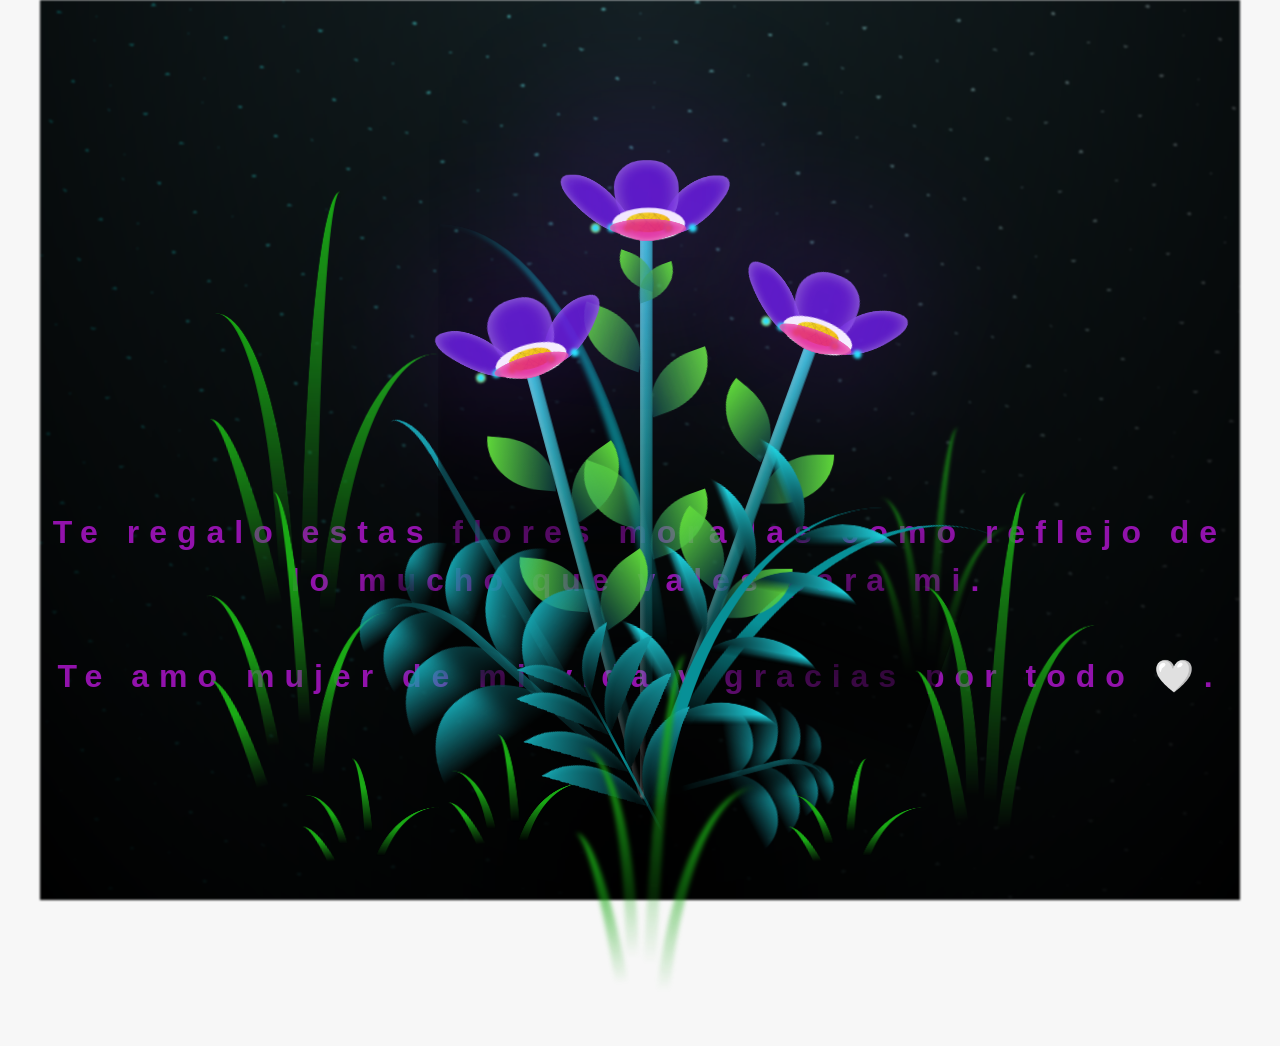
==== flower.html @ 31039bfc "Add files via upload" ====
<!DOCTYPE html>
<html lang="es">
  <head>
    <meta charset="UTF-8" />
    <meta http-equiv="X-UA-Compatible" content="IE=edge" />
    <meta name="viewport" content="width=device-width, initial-scale=1.0" />
    <link rel="stylesheet" href="css/main.css" />
    <link rel="icon" href="img/flowers.png" type="image/x-icon" />
    <title>Flower</title>
  </head>
  <body class="container">
    <audio src="sound/Coldplay_-_Sparks_(mp3.mp3" autoplay></audio>
    <div id="lyrics">
     
    </div>
    <h1 class="titulo">Te regalo estas flores moradas como reflejo de lo mucho que vales para mi. <br> <br>
      Te amo mujer de mi vida y gracias por todo 🤍.</h1>
  
    <div class="night"></div>
    <div class="flowers">
      <div class="flower flower--1">
        <div class="flower__leafs flower__leafs--1">
          <div class="flower__leaf flower__leaf--1"></div>
          <div class="flower__leaf flower__leaf--2"></div>
          <div class="flower__leaf flower__leaf--3"></div>
          <div class="flower__leaf flower__leaf--4"></div>
          <div class="flower__white-circle"></div>

          <div class="flower__light flower__light--1"></div>
          <div class="flower__light flower__light--2"></div>
          <div class="flower__light flower__light--3"></div>
          <div class="flower__light flower__light--4"></div>
          <div class="flower__light flower__light--5"></div>
          <div class="flower__light flower__light--6"></div>
          <div class="flower__light flower__light--7"></div>
          <div class="flower__light flower__light--8"></div>
        </div>
        <div class="flower__line">
          <div class="flower__line__leaf flower__line__leaf--1"></div>
          <div class="flower__line__leaf flower__line__leaf--2"></div>
          <div class="flower__line__leaf flower__line__leaf--3"></div>
          <div class="flower__line__leaf flower__line__leaf--4"></div>
          <div class="flower__line__leaf flower__line__leaf--5"></div>
          <div class="flower__line__leaf flower__line__leaf--6"></div>
        </div>
      </div>

      <div class="flower flower--2">
        <div class="flower__leafs flower__leafs--2">
          <div class="flower__leaf flower__leaf--1"></div>
          <div class="flower__leaf flower__leaf--2"></div>
          <div class="flower__leaf flower__leaf--3"></div>
          <div class="flower__leaf flower__leaf--4"></div>
          <div class="flower__white-circle"></div>

          <div class="flower__light flower__light--1"></div>
          <div class="flower__light flower__light--2"></div>
          <div class="flower__light flower__light--3"></div>
          <div class="flower__light flower__light--4"></div>
          <div class="flower__light flower__light--5"></div>
          <div class="flower__light flower__light--6"></div>
          <div class="flower__light flower__light--7"></div>
          <div class="flower__light flower__light--8"></div>
        </div>
        <div class="flower__line">
          <div class="flower__line__leaf flower__line__leaf--1"></div>
          <div class="flower__line__leaf flower__line__leaf--2"></div>
          <div class="flower__line__leaf flower__line__leaf--3"></div>
          <div class="flower__line__leaf flower__line__leaf--4"></div>
        </div>
      </div>

      <div class="flower flower--3">
        <div class="flower__leafs flower__leafs--3">
          <div class="flower__leaf flower__leaf--1"></div>
          <div class="flower__leaf flower__leaf--2"></div>
          <div class="flower__leaf flower__leaf--3"></div>
          <div class="flower__leaf flower__leaf--4"></div>
          <div class="flower__white-circle"></div>

          <div class="flower__light flower__light--1"></div>
          <div class="flower__light flower__light--2"></div>
          <div class="flower__light flower__light--3"></div>
          <div class="flower__light flower__light--4"></div>
          <div class="flower__light flower__light--5"></div>
          <div class="flower__light flower__light--6"></div>
          <div class="flower__light flower__light--7"></div>
          <div class="flower__light flower__light--8"></div>
        </div>
        <div class="flower__line">
          <div class="flower__line__leaf flower__line__leaf--1"></div>
          <div class="flower__line__leaf flower__line__leaf--2"></div>
          <div class="flower__line__leaf flower__line__leaf--3"></div>
          <div class="flower__line__leaf flower__line__leaf--4"></div>
        </div>
      </div>

      <div class="grow-ans" style="--d: 1.2s">
        <div class="flower__g-long">
          <div class="flower__g-long__top"></div>
          <div class="flower__g-long__bottom"></div>
        </div>
      </div>

      <div class="growing-grass">
        <div class="flower__grass flower__grass--1">
          <div class="flower__grass--top"></div>
          <div class="flower__grass--bottom"></div>
          <div class="flower__grass__leaf flower__grass__leaf--1"></div>
          <div class="flower__grass__leaf flower__grass__leaf--2"></div>
          <div class="flower__grass__leaf flower__grass__leaf--3"></div>
          <div class="flower__grass__leaf flower__grass__leaf--4"></div>
          <div class="flower__grass__leaf flower__grass__leaf--5"></div>
          <div class="flower__grass__leaf flower__grass__leaf--6"></div>
          <div class="flower__grass__leaf flower__grass__leaf--7"></div>
          <div class="flower__grass__leaf flower__grass__leaf--8"></div>
          <div class="flower__grass__overlay"></div>
        </div>
      </div>

      <div class="growing-grass">
        <div class="flower__grass flower__grass--2">
          <div class="flower__grass--top"></div>
          <div class="flower__grass--bottom"></div>
          <div class="flower__grass__leaf flower__grass__leaf--1"></div>
          <div class="flower__grass__leaf flower__grass__leaf--2"></div>
          <div class="flower__grass__leaf flower__grass__leaf--3"></div>
          <div class="flower__grass__leaf flower__grass__leaf--4"></div>
          <div class="flower__grass__leaf flower__grass__leaf--5"></div>
          <div class="flower__grass__leaf flower__grass__leaf--6"></div>
          <div class="flower__grass__leaf flower__grass__leaf--7"></div>
          <div class="flower__grass__leaf flower__grass__leaf--8"></div>
          <div class="flower__grass__overlay"></div>
        </div>
      </div>

      <div class="grow-ans" style="--d: 2.4s">
        <div class="flower__g-right flower__g-right--1">
          <div class="leaf"></div>
        </div>
      </div>

      <div class="grow-ans" style="--d: 2.8s">
        <div class="flower__g-right flower__g-right--2">
          <div class="leaf"></div>
        </div>
      </div>

      <div class="grow-ans" style="--d: 2.8s">
        <div class="flower__g-front">
          <div
            class="flower__g-front__leaf-wrapper flower__g-front__leaf-wrapper--1"
          >
            <div class="flower__g-front__leaf"></div>
          </div>
          <div
            class="flower__g-front__leaf-wrapper flower__g-front__leaf-wrapper--2"
          >
            <div class="flower__g-front__leaf"></div>
          </div>
          <div
            class="flower__g-front__leaf-wrapper flower__g-front__leaf-wrapper--3"
          >
            <div class="flower__g-front__leaf"></div>
          </div>
          <div
            class="flower__g-front__leaf-wrapper flower__g-front__leaf-wrapper--4"
          >
            <div class="flower__g-front__leaf"></div>
          </div>
          <div
            class="flower__g-front__leaf-wrapper flower__g-front__leaf-wrapper--5"
          >
            <div class="flower__g-front__leaf"></div>
          </div>
          <div
            class="flower__g-front__leaf-wrapper flower__g-front__leaf-wrapper--6"
          >
            <div class="flower__g-front__leaf"></div>
          </div>
          <div
            class="flower__g-front__leaf-wrapper flower__g-front__leaf-wrapper--7"
          >
            <div class="flower__g-front__leaf"></div>
          </div>
          <div
            class="flower__g-front__leaf-wrapper flower__g-front__leaf-wrapper--8"
          >
            <div class="flower__g-front__leaf"></div>
          </div>
          <div class="flower__g-front__line"></div>
        </div>
      </div>

      <div class="grow-ans" style="--d: 3.2s">
        <div class="flower__g-fr">
          <div class="leaf"></div>
          <div class="flower__g-fr__leaf flower__g-fr__leaf--1"></div>
          <div class="flower__g-fr__leaf flower__g-fr__leaf--2"></div>
          <div class="flower__g-fr__leaf flower__g-fr__leaf--3"></div>
          <div class="flower__g-fr__leaf flower__g-fr__leaf--4"></div>
          <div class="flower__g-fr__leaf flower__g-fr__leaf--5"></div>
          <div class="flower__g-fr__leaf flower__g-fr__leaf--6"></div>
          <div class="flower__g-fr__leaf flower__g-fr__leaf--7"></div>
          <div class="flower__g-fr__leaf flower__g-fr__leaf--8"></div>
        </div>
      </div>

      <div class="long-g long-g--0">
        <div class="grow-ans" style="--d: 3s">
          <div class="leaf leaf--0"></div>
        </div>
        <div class="grow-ans" style="--d: 2.2s">
          <div class="leaf leaf--1"></div>
        </div>
        <div class="grow-ans" style="--d: 3.4s">
          <div class="leaf leaf--2"></div>
        </div>
        <div class="grow-ans" style="--d: 3.6s">
          <div class="leaf leaf--3"></div>
        </div>
      </div>

      <div class="long-g long-g--1">
        <div class="grow-ans" style="--d: 3.6s">
          <div class="leaf leaf--0"></div>
        </div>
        <div class="grow-ans" style="--d: 3.8s">
          <div class="leaf leaf--1"></div>
        </div>
        <div class="grow-ans" style="--d: 4s">
          <div class="leaf leaf--2"></div>
        </div>
        <div class="grow-ans" style="--d: 4.2s">
          <div class="leaf leaf--3"></div>
        </div>
      </div>

      <div class="long-g long-g--2">
        <div class="grow-ans" style="--d: 4s">
          <div class="leaf leaf--0"></div>
        </div>
        <div class="grow-ans" style="--d: 4.2s">
          <div class="leaf leaf--1"></div>
        </div>
        <div class="grow-ans" style="--d: 4.4s">
          <div class="leaf leaf--2"></div>
        </div>
        <div class="grow-ans" style="--d: 4.6s">
          <div class="leaf leaf--3"></div>
        </div>
      </div>

      <div class="long-g long-g--3">
        <div class="grow-ans" style="--d: 4s">
          <div class="leaf leaf--0"></div>
        </div>
        <div class="grow-ans" style="--d: 4.2s">
          <div class="leaf leaf--1"></div>
        </div>
        <div class="grow-ans" style="--d: 3s">
          <div class="leaf leaf--2"></div>
        </div>
        <div class="grow-ans" style="--d: 3.6s">
          <div class="leaf leaf--3"></div>
        </div>
      </div>

      <div class="long-g long-g--4">
        <div class="grow-ans" style="--d: 4s">
          <div class="leaf leaf--0"></div>
        </div>
        <div class="grow-ans" style="--d: 4.2s">
          <div class="leaf leaf--1"></div>
        </div>
        <div class="grow-ans" style="--d: 3s">
          <div class="leaf leaf--2"></div>
        </div>
        <div class="grow-ans" style="--d: 3.6s">
          <div class="leaf leaf--3"></div>
        </div>
      </div>

      <div class="long-g long-g--5">
        <div class="grow-ans" style="--d: 4s">
          <div class="leaf leaf--0"></div>
        </div>
        <div class="grow-ans" style="--d: 4.2s">
          <div class="leaf leaf--1"></div>
        </div>
        <div class="grow-ans" style="--d: 3s">
          <div class="leaf leaf--2"></div>
        </div>
        <div class="grow-ans" style="--d: 3.6s">
          <div class="leaf leaf--3"></div>
        </div>
      </div>

      <div class="long-g long-g--6">
        <div class="grow-ans" style="--d: 4.2s">
          <div class="leaf leaf--0"></div>
        </div>
        <div class="grow-ans" style="--d: 4.4s">
          <div class="leaf leaf--1"></div>
        </div>
        <div class="grow-ans" style="--d: 4.6s">
          <div class="leaf leaf--2"></div>
        </div>
        <div class="grow-ans" style="--d: 4.8s">
          <div class="leaf leaf--3"></div>
        </div>
      </div>

      <div class="long-g long-g--7">
        <div class="grow-ans" style="--d: 3s">
          <div class="leaf leaf--0"></div>
        </div>
        <div class="grow-ans" style="--d: 3.2s">
          <div class="leaf leaf--1"></div>
        </div>
        <div class="grow-ans" style="--d: 3.5s">
          <div class="leaf leaf--2"></div>
        </div>
        <div class="grow-ans" style="--d: 3.6s">
          <div class="leaf leaf--3"></div>
        </div>
      </div>
    </div>
    <script src="anim.js"></script>
    <script src="main.js"></script>
  </body>
</html>
---- css/main.css ----
*,
*::after,
*::before {
  padding: 0;
  margin: 0;
  box-sizing: border-box;
}

:root {
  --dark-color: #000;
}

body {
  display: flex;
  align-items: flex-end;
  justify-content: center;
  min-height: 100vh;
  background-color: var(--dark-color);
  overflow: hidden;
  perspective: 1000px;
}

#lyrics {
  font-size: 28px;
  font-family: "Franklin Gothic Medium", "Arial Narrow", Arial, sans-serif;
  color: white;
  position: absolute;
  margin-bottom: 20%;
  z-index: 1;
  font-weight: bold;
  letter-spacing: 4px;
}
@media only screen and (max-width: 600px) {
  /* Estilos específicos para dispositivos con un ancho máximo de 600px */
  #lyrics {
      font-size: 14px; /* Reduce el tamaño del texto para dispositivos más pequeños */
      margin-bottom: 530px;
      letter-spacing: 3px;
  }

}
.titulo {
  margin-bottom: 180px;
  font-family: "Arial Narrow", Arial, sans-serif;
  color: rgb(146, 18, 172);
  position: absolute;
  font-weight: bold;
  letter-spacing: 10px;
  opacity: 0;
  animation: fadeIn 3s ease-in-out forwards;
  text-align: center;
}
@keyframes fadeIn {
  from {
    opacity: 0;
  }
  to {
    opacity: 1;
  }
}

.night {
  z-index: -1;
  position: absolute;
  left: 50%;
  top: 0;
  transform: translateX(-50%);
  width: 100%;
  height: 100%;
  filter: blur(0.1vmin);
  background-image: radial-gradient(
      ellipse at top,
      transparent 0%,
      var(--dark-color)
    ),
    radial-gradient(
      ellipse at bottom,
      var(--dark-color),
      rgba(145, 233, 255, 0.2)
    ),
    repeating-linear-gradient(
      220deg,
      rgb(0, 0, 0) 0px,
      rgb(0, 0, 0) 19px,
      transparent 19px,
      transparent 22px
    ),
    repeating-linear-gradient(
      189deg,
      rgb(0, 0, 0) 0px,
      rgb(0, 0, 0) 19px,
      transparent 19px,
      transparent 22px
    ),
    repeating-linear-gradient(
      148deg,
      rgb(0, 0, 0) 0px,
      rgb(0, 0, 0) 19px,
      transparent 19px,
      transparent 22px
    ),
    linear-gradient(90deg, rgb(0, 255, 250), rgb(240, 240, 240));
}

.flowers {
  position: relative;
  transform: scale(0.9);
  /*margin-bottom: 100px;
  */
}

@media only screen and (max-width: 600px) {
  /* Estilos específicos para dispositivos con un ancho máximo de 600px */
.flowers {
      font-size: 14px;
      margin-bottom: 35%;
      letter-spacing: 3px;
      transform: scale(1.0);
}

}

.flower {
  position: absolute;
  bottom: 10vmin;
  transform-origin: bottom center;
  z-index: 10;
  --fl-speed: 0.8s;
}
.flower--1 {
  -webkit-animation: moving-flower-1 4s linear infinite;
  animation: moving-flower-1 4s linear infinite;
}
.flower--1 .flower__line {
  height: 70vmin;
  -webkit-animation-delay: 0.3s;
  animation-delay: 0.3s;
}
.flower--1 .flower__line__leaf--1 {
  -webkit-animation: blooming-leaf-right var(--fl-speed) 1.6s backwards;
  animation: blooming-leaf-right var(--fl-speed) 1.6s backwards;
}
.flower--1 .flower__line__leaf--2 {
  -webkit-animation: blooming-leaf-right var(--fl-speed) 1.4s backwards;
  animation: blooming-leaf-right var(--fl-speed) 1.4s backwards;
}
.flower--1 .flower__line__leaf--3 {
  -webkit-animation: blooming-leaf-left var(--fl-speed) 1.2s backwards;
  animation: blooming-leaf-left var(--fl-speed) 1.2s backwards;
}
.flower--1 .flower__line__leaf--4 {
  -webkit-animation: blooming-leaf-left var(--fl-speed) 1s backwards;
  animation: blooming-leaf-left var(--fl-speed) 1s backwards;
}
.flower--1 .flower__line__leaf--5 {
  -webkit-animation: blooming-leaf-right var(--fl-speed) 1.8s backwards;
  animation: blooming-leaf-right var(--fl-speed) 1.8s backwards;
}
.flower--1 .flower__line__leaf--6 {
  -webkit-animation: blooming-leaf-left var(--fl-speed) 2s backwards;
  animation: blooming-leaf-left var(--fl-speed) 2s backwards;
}
.flower--2 {
  left: 50%;
  transform: rotate(20deg);
  -webkit-animation: moving-flower-2 4s linear infinite;
  animation: moving-flower-2 4s linear infinite;
}
.flower--2 .flower__line {
  height: 60vmin;
  -webkit-animation-delay: 0.6s;
  animation-delay: 0.6s;
}
.flower--2 .flower__line__leaf--1 {
  -webkit-animation: blooming-leaf-right var(--fl-speed) 1.9s backwards;
  animation: blooming-leaf-right var(--fl-speed) 1.9s backwards;
}
.flower--2 .flower__line__leaf--2 {
  -webkit-animation: blooming-leaf-right var(--fl-speed) 1.7s backwards;
  animation: blooming-leaf-right var(--fl-speed) 1.7s backwards;
}
.flower--2 .flower__line__leaf--3 {
  -webkit-animation: blooming-leaf-left var(--fl-speed) 1.5s backwards;
  animation: blooming-leaf-left var(--fl-speed) 1.5s backwards;
}
.flower--2 .flower__line__leaf--4 {
  -webkit-animation: blooming-leaf-left var(--fl-speed) 1.3s backwards;
  animation: blooming-leaf-left var(--fl-speed) 1.3s backwards;
}
.flower--3 {
  left: 50%;
  transform: rotate(-15deg);
  -webkit-animation: moving-flower-3 4s linear infinite;
  animation: moving-flower-3 4s linear infinite;
}
.flower--3 .flower__line {
  -webkit-animation-delay: 0.9s;
  animation-delay: 0.9s;
}
.flower--3 .flower__line__leaf--1 {
  -webkit-animation: blooming-leaf-right var(--fl-speed) 2.5s backwards;
  animation: blooming-leaf-right var(--fl-speed) 2.5s backwards;
}
.flower--3 .flower__line__leaf--2 {
  -webkit-animation: blooming-leaf-right var(--fl-speed) 2.3s backwards;
  animation: blooming-leaf-right var(--fl-speed) 2.3s backwards;
}
.flower--3 .flower__line__leaf--3 {
  -webkit-animation: blooming-leaf-left var(--fl-speed) 2.1s backwards;
  animation: blooming-leaf-left var(--fl-speed) 2.1s backwards;
}
.flower--3 .flower__line__leaf--4 {
  -webkit-animation: blooming-leaf-left var(--fl-speed) 1.9s backwards;
  animation: blooming-leaf-left var(--fl-speed) 1.9s backwards;
}
.flower__leafs {
  position: relative;
  -webkit-animation: blooming-flower 2s backwards;
  animation: blooming-flower 2s backwards;
}
.flower__leafs--1 {
  -webkit-animation-delay: 1.1s;
  animation-delay: 1.1s;
}
.flower__leafs--2 {
  -webkit-animation-delay: 1.4s;
  animation-delay: 1.4s;
}
.flower__leafs--3 {
  -webkit-animation-delay: 1.7s;
  animation-delay: 1.7s;
}
.flower__leafs::after {
  content: "";
  position: absolute;
  left: 0;
  top: 0;
  transform: translate(-50%, -100%);
  width: 8vmin;
  height: 8vmin;
  background-color: #8a25fd;
  /* background-color: #fd2525; */
  filter: blur(10vmin);
}
.flower__leaf {
  position: absolute;
  bottom: 0;
  left: 50%;
  width: 8vmin;
  height: 11vmin;
  border-radius: 51% 49% 47% 53%/44% 45% 55% 69%;
  background-color: #253bfd;
  background-color: #621ad6;
  transform-origin: bottom center;
  opacity: 0.9;
  box-shadow: inset 0 0 2vmin rgba(255, 255, 255, 0.5);
}
.flower__leaf--1 {
  transform: translate(-10%, 1%) rotateY(40deg) rotateX(-50deg);
}
.flower__leaf--2 {
  transform: translate(-50%, -4%) rotateX(40deg);
}
.flower__leaf--3 {
  transform: translate(-90%, 0%) rotateY(45deg) rotateX(50deg);
}
.flower__leaf--4 {
  width: 8vmin;
  height: 8vmin;
  transform-origin: bottom left;
  border-radius: 4vmin 10vmin 4vmin 4vmin;
  transform: translate(0%, 18%) rotateX(70deg) rotate(-43deg);
  background-color: #e01090;
  z-index: 1;
  opacity: 0.8;
}
.flower__white-circle {
  position: absolute;
  left: -3.5vmin;
  top: -3vmin;
  width: 9vmin;
  height: 4vmin;
  border-radius: 50%;
  background-color: #fff;
}
.flower__white-circle::after {
  content: "";
  position: absolute;
  left: 50%;
  top: 45%;
  transform: translate(-50%, -50%);
  width: 60%;
  height: 60%;
  border-radius: inherit;
  background-image: repeating-linear-gradient(
      135deg,
      rgba(0, 0, 0, 0.03) 0px,
      rgba(0, 0, 0, 0.03) 1px,
      transparent 1px,
      transparent 12px
    ),
    repeating-linear-gradient(
      45deg,
      rgba(0, 0, 0, 0.03) 0px,
      rgba(0, 0, 0, 0.03) 1px,
      transparent 1px,
      transparent 12px
    ),
    repeating-linear-gradient(
      67.5deg,
      rgba(0, 0, 0, 0.03) 0px,
      rgba(0, 0, 0, 0.03) 1px,
      transparent 1px,
      transparent 12px
    ),
    repeating-linear-gradient(
      135deg,
      rgba(0, 0, 0, 0.03) 0px,
      rgba(0, 0, 0, 0.03) 1px,
      transparent 1px,
      transparent 12px
    ),
    repeating-linear-gradient(
      45deg,
      rgba(0, 0, 0, 0.03) 0px,
      rgba(0, 0, 0, 0.03) 1px,
      transparent 1px,
      transparent 12px
    ),
    repeating-linear-gradient(
      112.5deg,
      rgba(0, 0, 0, 0.03) 0px,
      rgba(0, 0, 0, 0.03) 1px,
      transparent 1px,
      transparent 12px
    ),
    repeating-linear-gradient(
      112.5deg,
      rgba(0, 0, 0, 0.03) 0px,
      rgba(0, 0, 0, 0.03) 1px,
      transparent 1px,
      transparent 12px
    ),
    repeating-linear-gradient(
      45deg,
      rgba(0, 0, 0, 0.03) 0px,
      rgba(0, 0, 0, 0.03) 1px,
      transparent 1px,
      transparent 12px
    ),
    repeating-linear-gradient(
      22.5deg,
      rgba(0, 0, 0, 0.03) 0px,
      rgba(0, 0, 0, 0.03) 1px,
      transparent 1px,
      transparent 12px
    ),
    repeating-linear-gradient(
      45deg,
      rgba(0, 0, 0, 0.03) 0px,
      rgba(0, 0, 0, 0.03) 1px,
      transparent 1px,
      transparent 12px
    ),
    repeating-linear-gradient(
      22.5deg,
      rgba(0, 0, 0, 0.03) 0px,
      rgba(0, 0, 0, 0.03) 1px,
      transparent 1px,
      transparent 12px
    ),
    repeating-linear-gradient(
      135deg,
      rgba(0, 0, 0, 0.03) 0px,
      rgba(0, 0, 0, 0.03) 1px,
      transparent 1px,
      transparent 12px
    ),
    repeating-linear-gradient(
      157.5deg,
      rgba(0, 0, 0, 0.03) 0px,
      rgba(0, 0, 0, 0.03) 1px,
      transparent 1px,
      transparent 12px
    ),
    repeating-linear-gradient(
      67.5deg,
      rgba(0, 0, 0, 0.03) 0px,
      rgba(0, 0, 0, 0.03) 1px,
      transparent 1px,
      transparent 12px
    ),
    repeating-linear-gradient(
      67.5deg,
      rgba(0, 0, 0, 0.03) 0px,
      rgba(0, 0, 0, 0.03) 1px,
      transparent 1px,
      transparent 12px
    ),
    linear-gradient(90deg, rgb(255, 235, 18), rgb(255, 206, 0));
}
.flower__line {
  height: 55vmin;
  width: 1.5vmin;
  background-image: linear-gradient(
      to left,
      rgba(0, 0, 0, 0.2),
      transparent,
      rgba(255, 255, 255, 0.2)
    ),
    linear-gradient(to top, transparent 10%, #14757a, #39c6d6);
  box-shadow: inset 0 0 2px rgba(0, 0, 0, 0.5);
  -webkit-animation: grow-flower-tree 4s backwards;
  animation: grow-flower-tree 4s backwards;
}
.flower__line__leaf {
  --w: 7vmin;
  --h: calc(var(--w) + 2vmin);
  position: absolute;
  top: 20%;
  left: 90%;
  width: var(--w);
  height: var(--h);
  border-top-right-radius: var(--h);
  border-bottom-left-radius: var(--h);
  background-image: linear-gradient(to top, rgba(20, 117, 122, 0.4), #5ed639);
}
.flower__line__leaf--1 {
  transform: rotate(70deg) rotateY(30deg);
}
.flower__line__leaf--2 {
  top: 45%;
  transform: rotate(70deg) rotateY(30deg);
}
.flower__line__leaf--3,
.flower__line__leaf--4,
.flower__line__leaf--6 {
  border-top-right-radius: 0;
  border-bottom-left-radius: 0;
  border-top-left-radius: var(--h);
  border-bottom-right-radius: var(--h);
  left: -460%;
  top: 12%;
  transform: rotate(-70deg) rotateY(30deg);
}
.flower__line__leaf--4 {
  top: 40%;
}
.flower__line__leaf--5 {
  top: 0;
  transform-origin: left;
  transform: rotate(70deg) rotateY(30deg) scale(0.6);
}
.flower__line__leaf--6 {
  top: -2%;
  left: -450%;
  transform-origin: right;
  transform: rotate(-70deg) rotateY(30deg) scale(0.6);
}
.flower__light {
  position: absolute;
  bottom: 0vmin;
  width: 1vmin;
  height: 1vmin;
  background-color: rgb(255, 251, 0);
  border-radius: 50%;
  filter: blur(0.2vmin);
  -webkit-animation: light-ans 4s linear infinite backwards;
  animation: light-ans 4s linear infinite backwards;
}
.flower__light:nth-child(odd) {
  background-color: #23f0ff;
}
.flower__light--1 {
  left: -2vmin;
  -webkit-animation-delay: 1s;
  animation-delay: 1s;
}
.flower__light--2 {
  left: 3vmin;
  -webkit-animation-delay: 0.5s;
  animation-delay: 0.5s;
}
.flower__light--3 {
  left: -6vmin;
  -webkit-animation-delay: 0.3s;
  animation-delay: 0.3s;
}
.flower__light--4 {
  left: 6vmin;
  -webkit-animation-delay: 0.9s;
  animation-delay: 0.9s;
}
.flower__light--5 {
  left: -1vmin;
  -webkit-animation-delay: 1.5s;
  animation-delay: 1.5s;
}
.flower__light--6 {
  left: -4vmin;
  -webkit-animation-delay: 3s;
  animation-delay: 3s;
}
.flower__light--7 {
  left: 3vmin;
  -webkit-animation-delay: 2s;
  animation-delay: 2s;
}
.flower__light--8 {
  left: -6vmin;
  -webkit-animation-delay: 3.5s;
  animation-delay: 3.5s;
}
.flower__grass {
  --c: #159faa;
  --line-w: 1.5vmin;
  position: absolute;
  bottom: 12vmin;
  left: -7vmin;
  display: flex;
  flex-direction: column;
  align-items: flex-end;
  z-index: 20;
  transform-origin: bottom center;
  transform: rotate(-48deg) rotateY(40deg);
}
.flower__grass--1 {
  -webkit-animation: moving-grass 2s linear infinite;
  animation: moving-grass 2s linear infinite;
}
.flower__grass--2 {
  left: 2vmin;
  bottom: 10vmin;
  transform: scale(0.5) rotate(75deg) rotateX(10deg) rotateY(-200deg);
  opacity: 0.8;
  z-index: 0;
  -webkit-animation: moving-grass--2 1.5s linear infinite;
  animation: moving-grass--2 1.5s linear infinite;
}
.flower__grass--top {
  width: 7vmin;
  height: 10vmin;
  border-top-right-radius: 100%;
  border-right: var(--line-w) solid var(--c);
  transform-origin: bottom center;
  transform: rotate(-2deg);
}
.flower__grass--bottom {
  margin-top: -2px;
  width: var(--line-w);
  height: 25vmin;
  background-image: linear-gradient(to top, transparent, var(--c));
}
.flower__grass__leaf {
  --size: 10vmin;
  position: absolute;
  width: calc(var(--size) * 2.1);
  height: var(--size);
  border-top-left-radius: var(--size);
  border-top-right-radius: var(--size);
  background-image: linear-gradient(
    to top,
    transparent,
    transparent 30%,
    var(--c)
  );
  z-index: 100;
}
.flower__grass__leaf--1 {
  top: -6%;
  left: 30%;
  --size: 6vmin;
  transform: rotate(-20deg);
  -webkit-animation: growing-grass-ans--1 2s 2.6s backwards;
  animation: growing-grass-ans--1 2s 2.6s backwards;
}
@-webkit-keyframes growing-grass-ans--1 {
  0% {
    transform-origin: bottom left;
    transform: rotate(-20deg) scale(0);
  }
}
@keyframes growing-grass-ans--1 {
  0% {
    transform-origin: bottom left;
    transform: rotate(-20deg) scale(0);
  }
}
.flower__grass__leaf--2 {
  top: -5%;
  left: -110%;
  --size: 6vmin;
  transform: rotate(10deg);
  -webkit-animation: growing-grass-ans--2 2s 2.4s linear backwards;
  animation: growing-grass-ans--2 2s 2.4s linear backwards;
}
@-webkit-keyframes growing-grass-ans--2 {
  0% {
    transform-origin: bottom right;
    transform: rotate(10deg) scale(0);
  }
}
@keyframes growing-grass-ans--2 {
  0% {
    transform-origin: bottom right;
    transform: rotate(10deg) scale(0);
  }
}
.flower__grass__leaf--3 {
  top: 5%;
  left: 60%;
  --size: 8vmin;
  transform: rotate(-18deg) rotateX(-20deg);
  -webkit-animation: growing-grass-ans--3 2s 2.2s linear backwards;
  animation: growing-grass-ans--3 2s 2.2s linear backwards;
}
@-webkit-keyframes growing-grass-ans--3 {
  0% {
    transform-origin: bottom left;
    transform: rotate(-18deg) rotateX(-20deg) scale(0);
  }
}
@keyframes growing-grass-ans--3 {
  0% {
    transform-origin: bottom left;
    transform: rotate(-18deg) rotateX(-20deg) scale(0);
  }
}
.flower__grass__leaf--4 {
  top: 6%;
  left: -135%;
  --size: 8vmin;
  transform: rotate(2deg);
  -webkit-animation: growing-grass-ans--4 2s 2s linear backwards;
  animation: growing-grass-ans--4 2s 2s linear backwards;
}
@-webkit-keyframes growing-grass-ans--4 {
  0% {
    transform-origin: bottom right;
    transform: rotate(2deg) scale(0);
  }
}
@keyframes growing-grass-ans--4 {
  0% {
    transform-origin: bottom right;
    transform: rotate(2deg) scale(0);
  }
}
.flower__grass__leaf--5 {
  top: 20%;
  left: 60%;
  --size: 10vmin;
  transform: rotate(-24deg) rotateX(-20deg);
  -webkit-animation: growing-grass-ans--5 2s 1.8s linear backwards;
  animation: growing-grass-ans--5 2s 1.8s linear backwards;
}
@-webkit-keyframes growing-grass-ans--5 {
  0% {
    transform-origin: bottom left;
    transform: rotate(-24deg) rotateX(-20deg) scale(0);
  }
}
@keyframes growing-grass-ans--5 {
  0% {
    transform-origin: bottom left;
    transform: rotate(-24deg) rotateX(-20deg) scale(0);
  }
}
.flower__grass__leaf--6 {
  top: 22%;
  left: -180%;
  --size: 10vmin;
  transform: rotate(10deg);
  -webkit-animation: growing-grass-ans--6 2s 1.6s linear backwards;
  animation: growing-grass-ans--6 2s 1.6s linear backwards;
}
@-webkit-keyframes growing-grass-ans--6 {
  0% {
    transform-origin: bottom right;
    transform: rotate(10deg) scale(0);
  }
}
@keyframes growing-grass-ans--6 {
  0% {
    transform-origin: bottom right;
    transform: rotate(10deg) scale(0);
  }
}
.flower__grass__leaf--7 {
  top: 39%;
  left: 70%;
  --size: 10vmin;
  transform: rotate(-10deg);
  -webkit-animation: growing-grass-ans--7 2s 1.4s linear backwards;
  animation: growing-grass-ans--7 2s 1.4s linear backwards;
}
@-webkit-keyframes growing-grass-ans--7 {
  0% {
    transform-origin: bottom left;
    transform: rotate(-10deg) scale(0);
  }
}
@keyframes growing-grass-ans--7 {
  0% {
    transform-origin: bottom left;
    transform: rotate(-10deg) scale(0);
  }
}
.flower__grass__leaf--8 {
  top: 40%;
  left: -215%;
  --size: 11vmin;
  transform: rotate(10deg);
  -webkit-animation: growing-grass-ans--8 2s 1.2s linear backwards;
  animation: growing-grass-ans--8 2s 1.2s linear backwards;
}
@-webkit-keyframes growing-grass-ans--8 {
  0% {
    transform-origin: bottom right;
    transform: rotate(10deg) scale(0);
  }
}
@keyframes growing-grass-ans--8 {
  0% {
    transform-origin: bottom right;
    transform: rotate(10deg) scale(0);
  }
}
.flower__grass__overlay {
  position: absolute;
  top: -10%;
  right: 0%;
  width: 100%;
  height: 100%;
  background-color: rgba(0, 0, 0, 0.6);
  filter: blur(1.5vmin);
  z-index: 100;
}
.flower__g-long {
  --w: 2vmin;
  --h: 6vmin;
  --c: #159faa;
  position: absolute;
  bottom: 10vmin;
  left: -3vmin;
  transform-origin: bottom center;
  transform: rotate(-30deg) rotateY(-20deg);
  display: flex;
  flex-direction: column;
  align-items: flex-end;
  -webkit-animation: flower-g-long-ans 3s linear infinite;
  animation: flower-g-long-ans 3s linear infinite;
}
@-webkit-keyframes flower-g-long-ans {
  0%,
  100% {
    transform: rotate(-30deg) rotateY(-20deg);
  }
  50% {
    transform: rotate(-32deg) rotateY(-20deg);
  }
}
@keyframes flower-g-long-ans {
  0%,
  100% {
    transform: rotate(-30deg) rotateY(-20deg);
  }
  50% {
    transform: rotate(-32deg) rotateY(-20deg);
  }
}
.flower__g-long__top {
  top: calc(var(--h) * -1);
  width: calc(var(--w) + 1vmin);
  height: var(--h);
  border-top-right-radius: 100%;
  border-right: 0.7vmin solid var(--c);
  transform: translate(-0.7vmin, 1vmin);
}
.flower__g-long__bottom {
  width: var(--w);
  height: 50vmin;
  transform-origin: bottom center;
  background-image: linear-gradient(to top, transparent 30%, var(--c));
  box-shadow: inset 0 0 2px rgba(0, 0, 0, 0.5);
  -webkit-clip-path: polygon(35% 0, 65% 1%, 100% 100%, 0% 100%);
  clip-path: polygon(35% 0, 65% 1%, 100% 100%, 0% 100%);
}
.flower__g-right {
  position: absolute;
  bottom: 6vmin;
  left: -2vmin;
  transform-origin: bottom left;
  transform: rotate(20deg);
}
.flower__g-right .leaf {
  width: 30vmin;
  height: 50vmin;
  border-top-left-radius: 100%;
  border-left: 2vmin solid #079097;
  background-image: linear-gradient(
    to bottom,
    transparent,
    var(--dark-color) 60%
  );
  -webkit-mask-image: linear-gradient(to top, transparent 30%, #079097 60%);
}
.flower__g-right--1 {
  -webkit-animation: flower-g-right-ans 2.5s linear infinite;
  animation: flower-g-right-ans 2.5s linear infinite;
}
.flower__g-right--2 {
  left: 5vmin;
  transform: rotateY(-180deg);
  -webkit-animation: flower-g-right-ans--2 3s linear infinite;
  animation: flower-g-right-ans--2 3s linear infinite;
}
.flower__g-right--2 .leaf {
  height: 75vmin;
  filter: blur(0.3vmin);
  opacity: 0.8;
}
@-webkit-keyframes flower-g-right-ans {
  0%,
  100% {
    transform: rotate(20deg);
  }
  50% {
    transform: rotate(24deg) rotateX(-20deg);
  }
}
@keyframes flower-g-right-ans {
  0%,
  100% {
    transform: rotate(20deg);
  }
  50% {
    transform: rotate(24deg) rotateX(-20deg);
  }
}
@-webkit-keyframes flower-g-right-ans--2 {
  0%,
  100% {
    transform: rotateY(-180deg) rotate(0deg) rotateX(-20deg);
  }
  50% {
    transform: rotateY(-180deg) rotate(6deg) rotateX(-20deg);
  }
}
@keyframes flower-g-right-ans--2 {
  0%,
  100% {
    transform: rotateY(-180deg) rotate(0deg) rotateX(-20deg);
  }
  50% {
    transform: rotateY(-180deg) rotate(6deg) rotateX(-20deg);
  }
}
.flower__g-front {
  position: absolute;
  bottom: 6vmin;
  left: 2.5vmin;
  z-index: 100;
  transform-origin: bottom center;
  transform: rotate(-28deg) rotateY(30deg) scale(1.04);
  -webkit-animation: flower__g-front-ans 2s linear infinite;
  animation: flower__g-front-ans 2s linear infinite;
}
@-webkit-keyframes flower__g-front-ans {
  0%,
  100% {
    transform: rotate(-28deg) rotateY(30deg) scale(1.04);
  }
  50% {
    transform: rotate(-35deg) rotateY(40deg) scale(1.04);
  }
}
@keyframes flower__g-front-ans {
  0%,
  100% {
    transform: rotate(-28deg) rotateY(30deg) scale(1.04);
  }
  50% {
    transform: rotate(-35deg) rotateY(40deg) scale(1.04);
  }
}
.flower__g-front__line {
  width: 0.3vmin;
  height: 20vmin;
  background-image: linear-gradient(
    to top,
    transparent,
    #079097,
    transparent 100%
  );
  position: relative;
}
.flower__g-front__leaf-wrapper {
  position: absolute;
  top: 0;
  left: 0;
  transform-origin: bottom left;
  transform: rotate(10deg);
}
.flower__g-front__leaf-wrapper:nth-child(even) {
  left: 0vmin;
  transform: rotateY(-180deg) rotate(5deg);
  -webkit-animation: flower__g-front__leaf-left-ans 1s ease-in backwards;
  animation: flower__g-front__leaf-left-ans 1s ease-in backwards;
}
.flower__g-front__leaf-wrapper:nth-child(odd) {
  -webkit-animation: flower__g-front__leaf-ans 1s ease-in backwards;
  animation: flower__g-front__leaf-ans 1s ease-in backwards;
}
.flower__g-front__leaf-wrapper--1 {
  top: -8vmin;
  transform: scale(0.7);
  -webkit-animation: flower__g-front__leaf-ans 1s 5.5s ease-in backwards !important;
  animation: flower__g-front__leaf-ans 1s 5.5s ease-in backwards !important;
}
.flower__g-front__leaf-wrapper--2 {
  top: -8vmin;
  transform: rotateY(-180deg) scale(0.7) !important;
  -webkit-animation: flower__g-front__leaf-left-ans-2 1s 4.6s ease-in backwards !important;
  animation: flower__g-front__leaf-left-ans-2 1s 4.6s ease-in backwards !important;
}
.flower__g-front__leaf-wrapper--3 {
  top: -3vmin;
  -webkit-animation: flower__g-front__leaf-ans 1s 4.6s ease-in backwards;
  animation: flower__g-front__leaf-ans 1s 4.6s ease-in backwards;
}
.flower__g-front__leaf-wrapper--4 {
  top: -3vmin;
  transform: rotateY(-180deg) scale(0.9) !important;
  -webkit-animation: flower__g-front__leaf-left-ans-2 1s 4.6s ease-in backwards !important;
  animation: flower__g-front__leaf-left-ans-2 1s 4.6s ease-in backwards !important;
}
@-webkit-keyframes flower__g-front__leaf-left-ans-2 {
  0% {
    transform: rotateY(-180deg) scale(0);
  }
}
@keyframes flower__g-front__leaf-left-ans-2 {
  0% {
    transform: rotateY(-180deg) scale(0);
  }
}
.flower__g-front__leaf-wrapper--5,
.flower__g-front__leaf-wrapper--6 {
  top: 2vmin;
}
.flower__g-front__leaf-wrapper--7,
.flower__g-front__leaf-wrapper--8 {
  top: 6.5vmin;
}
.flower__g-front__leaf-wrapper--2 {
  -webkit-animation-delay: 5.2s !important;
  animation-delay: 5.2s !important;
}
.flower__g-front__leaf-wrapper--3 {
  -webkit-animation-delay: 4.9s !important;
  animation-delay: 4.9s !important;
}
.flower__g-front__leaf-wrapper--5 {
  -webkit-animation-delay: 4.3s !important;
  animation-delay: 4.3s !important;
}
.flower__g-front__leaf-wrapper--6 {
  -webkit-animation-delay: 4.1s !important;
  animation-delay: 4.1s !important;
}
.flower__g-front__leaf-wrapper--7 {
  -webkit-animation-delay: 3.8s !important;
  animation-delay: 3.8s !important;
}
.flower__g-front__leaf-wrapper--8 {
  -webkit-animation-delay: 3.5s !important;
  animation-delay: 3.5s !important;
}
@-webkit-keyframes flower__g-front__leaf-ans {
  0% {
    transform: rotate(10deg) scale(0);
  }
}
@keyframes flower__g-front__leaf-ans {
  0% {
    transform: rotate(10deg) scale(0);
  }
}
@-webkit-keyframes flower__g-front__leaf-left-ans {
  0% {
    transform: rotateY(-180deg) rotate(5deg) scale(0);
  }
}
@keyframes flower__g-front__leaf-left-ans {
  0% {
    transform: rotateY(-180deg) rotate(5deg) scale(0);
  }
}
.flower__g-front__leaf {
  width: 10vmin;
  height: 10vmin;
  border-radius: 100% 0% 0% 100%/100% 100% 0% 0%;
  box-shadow: inset 0 2px 1vmin hsla(184deg, 97%, 58%, 0.2);
  background-image: linear-gradient(
      to bottom left,
      transparent,
      var(--dark-color)
    ),
    linear-gradient(to bottom right, #159faa 50%, transparent 50%, transparent);
  -webkit-mask-image: linear-gradient(
    to bottom right,
    #159faa 50%,
    transparent 50%,
    transparent
  );
  mask-image: linear-gradient(
    to bottom right,
    #159faa 50%,
    transparent 50%,
    transparent
  );
}
.flower__g-fr {
  position: absolute;
  bottom: -4vmin;
  left: vmin;
  transform-origin: bottom left;
  z-index: 10;
  -webkit-animation: flower__g-fr-ans 2s linear infinite;
  animation: flower__g-fr-ans 2s linear infinite;
}
@-webkit-keyframes flower__g-fr-ans {
  0%,
  100% {
    transform: rotate(2deg);
  }
  50% {
    transform: rotate(4deg);
  }
}
@keyframes flower__g-fr-ans {
  0%,
  100% {
    transform: rotate(2deg);
  }
  50% {
    transform: rotate(4deg);
  }
}
.flower__g-fr .leaf {
  width: 30vmin;
  height: 50vmin;
  border-top-left-radius: 100%;
  border-left: 2vmin solid #079097;
  -webkit-mask-image: linear-gradient(to top, transparent 25%, #079097 50%);
  position: relative;
  z-index: 1;
}
.flower__g-fr__leaf {
  position: absolute;
  top: 0;
  left: 0;
  width: 10vmin;
  height: 10vmin;
  border-radius: 100% 0% 0% 100%/100% 100% 0% 0%;
  box-shadow: inset 0 2px 1vmin hsla(184deg, 97%, 58%, 0.2);
  background-image: linear-gradient(
      to bottom left,
      transparent,
      var(--dark-color) 98%
    ),
    linear-gradient(to bottom right, #23f0ff 45%, transparent 50%, transparent);
  -webkit-mask-image: linear-gradient(
    135deg,
    #159faa 40%,
    transparent 50%,
    transparent
  );
}
.flower__g-fr__leaf--1 {
  left: 20vmin;
  transform: rotate(45deg);
  -webkit-animation: flower__g-fr-leaft-ans-1 0.5s 5.2s linear backwards;
  animation: flower__g-fr-leaft-ans-1 0.5s 5.2s linear backwards;
}
@-webkit-keyframes flower__g-fr-leaft-ans-1 {
  0% {
    transform-origin: left;
    transform: rotate(45deg) scale(0);
  }
}
@keyframes flower__g-fr-leaft-ans-1 {
  0% {
    transform-origin: left;
    transform: rotate(45deg) scale(0);
  }
}
.flower__g-fr__leaf--2 {
  left: 12vmin;
  top: -7vmin;
  transform: rotate(25deg) rotateY(-180deg);
  -webkit-animation: flower__g-fr-leaft-ans-6 0.5s 5s linear backwards;
  animation: flower__g-fr-leaft-ans-6 0.5s 5s linear backwards;
}
.flower__g-fr__leaf--3 {
  left: 15vmin;
  top: 6vmin;
  transform: rotate(55deg);
  -webkit-animation: flower__g-fr-leaft-ans-5 0.5s 4.8s linear backwards;
  animation: flower__g-fr-leaft-ans-5 0.5s 4.8s linear backwards;
}
.flower__g-fr__leaf--4 {
  left: 6vmin;
  top: -2vmin;
  transform: rotate(25deg) rotateY(-180deg);
  -webkit-animation: flower__g-fr-leaft-ans-6 0.5s 4.6s linear backwards;
  animation: flower__g-fr-leaft-ans-6 0.5s 4.6s linear backwards;
}
.flower__g-fr__leaf--5 {
  left: 10vmin;
  top: 14vmin;
  transform: rotate(55deg);
  -webkit-animation: flower__g-fr-leaft-ans-5 0.5s 4.4s linear backwards;
  animation: flower__g-fr-leaft-ans-5 0.5s 4.4s linear backwards;
}
@-webkit-keyframes flower__g-fr-leaft-ans-5 {
  0% {
    transform-origin: left;
    transform: rotate(55deg) scale(0);
  }
}
@keyframes flower__g-fr-leaft-ans-5 {
  0% {
    transform-origin: left;
    transform: rotate(55deg) scale(0);
  }
}
.flower__g-fr__leaf--6 {
  left: 0vmin;
  top: 6vmin;
  transform: rotate(25deg) rotateY(-180deg);
  -webkit-animation: flower__g-fr-leaft-ans-6 0.5s 4.2s linear backwards;
  animation: flower__g-fr-leaft-ans-6 0.5s 4.2s linear backwards;
}
@-webkit-keyframes flower__g-fr-leaft-ans-6 {
  0% {
    transform-origin: right;
    transform: rotate(25deg) rotateY(-180deg) scale(0);
  }
}
@keyframes flower__g-fr-leaft-ans-6 {
  0% {
    transform-origin: right;
    transform: rotate(25deg) rotateY(-180deg) scale(0);
  }
}
.flower__g-fr__leaf--7 {
  left: 5vmin;
  top: 22vmin;
  transform: rotate(45deg);
  -webkit-animation: flower__g-fr-leaft-ans-7 0.5s 4s linear backwards;
  animation: flower__g-fr-leaft-ans-7 0.5s 4s linear backwards;
}
@-webkit-keyframes flower__g-fr-leaft-ans-7 {
  0% {
    transform-origin: left;
    transform: rotate(45deg) scale(0);
  }
}
@keyframes flower__g-fr-leaft-ans-7 {
  0% {
    transform-origin: left;
    transform: rotate(45deg) scale(0);
  }
}
.flower__g-fr__leaf--8 {
  left: -4vmin;
  top: 15vmin;
  transform: rotate(15deg) rotateY(-180deg);
  -webkit-animation: flower__g-fr-leaft-ans-8 0.5s 3.8s linear backwards;
  animation: flower__g-fr-leaft-ans-8 0.5s 3.8s linear backwards;
}
@-webkit-keyframes flower__g-fr-leaft-ans-8 {
  0% {
    transform-origin: right;
    transform: rotate(15deg) rotateY(-180deg) scale(0);
  }
}
@keyframes flower__g-fr-leaft-ans-8 {
  0% {
    transform-origin: right;
    transform: rotate(15deg) rotateY(-180deg) scale(0);
  }
}

.long-g {
  position: absolute;
  bottom: 25vmin;
  left: -42vmin;
  transform-origin: bottom left;
}
.long-g--1 {
  bottom: 0vmin;
  transform: scale(0.8) rotate(-5deg);
}
.long-g--1 .leaf {
  -webkit-mask-image: linear-gradient(
    to top,
    transparent 40%,
    #079097 80%
  ) !important;
}
.long-g--1 .leaf--1 {
  --w: 5vmin;
  --h: 60vmin;
  left: -2vmin;
  transform: rotate(3deg) rotateY(-180deg);
}
.long-g--2,
.long-g--3 {
  bottom: -3vmin;
  left: -35vmin;
  transform-origin: center;
  transform: scale(0.6) rotateX(60deg);
}
.long-g--2 .leaf,
.long-g--3 .leaf {
  -webkit-mask-image: linear-gradient(
    to top,
    transparent 50%,
    #079097 80%
  ) !important;
}
.long-g--2 .leaf--1,
.long-g--3 .leaf--1 {
  left: -1vmin;
  transform: rotateY(-180deg);
}
.long-g--3 {
  left: -17vmin;
  bottom: 0vmin;
}
.long-g--3 .leaf {
  -webkit-mask-image: linear-gradient(
    to top,
    transparent 40%,
    #079097 80%
  ) !important;
}
.long-g--4 {
  left: 25vmin;
  bottom: -3vmin;
  transform-origin: center;
  transform: scale(0.6) rotateX(60deg);
}
.long-g--4 .leaf {
  -webkit-mask-image: linear-gradient(
    to top,
    transparent 50%,
    #079097 80%
  ) !important;
}
.long-g--5 {
  left: 42vmin;
  bottom: 0vmin;
  transform: scale(0.8) rotate(2deg);
}
.long-g--6 {
  left: 0vmin;
  bottom: -20vmin;
  z-index: 100;
  filter: blur(0.3vmin);
  transform: scale(0.8) rotate(2deg);
}
.long-g--7 {
  left: 35vmin;
  bottom: 20vmin;
  z-index: -1;
  filter: blur(0.3vmin);
  transform: scale(0.6) rotate(2deg);
  opacity: 0.7;
}
.long-g .leaf {
  --w: 15vmin;
  --h: 40vmin;
  --c: #1aaa15;
  position: absolute;
  bottom: 0;
  width: var(--w);
  height: var(--h);
  border-top-left-radius: 100%;
  border-left: 2vmin solid var(--c);
  -webkit-mask-image: linear-gradient(
    to top,
    transparent 20%,
    var(--dark-color)
  );
  transform-origin: bottom center;
}
.long-g .leaf--0 {
  left: 2vmin;
  -webkit-animation: leaf-ans-1 4s linear infinite;
  animation: leaf-ans-1 4s linear infinite;
}
.long-g .leaf--1 {
  --w: 5vmin;
  --h: 60vmin;
  -webkit-animation: leaf-ans-1 4s linear infinite;
  animation: leaf-ans-1 4s linear infinite;
}
.long-g .leaf--2 {
  --w: 10vmin;
  --h: 40vmin;
  left: -0.5vmin;
  bottom: 5vmin;
  transform-origin: bottom left;
  transform: rotateY(-180deg);
  -webkit-animation: leaf-ans-2 3s linear infinite;
  animation: leaf-ans-2 3s linear infinite;
}
.long-g .leaf--3 {
  --w: 5vmin;
  --h: 30vmin;
  left: -1vmin;
  bottom: 3.2vmin;
  transform-origin: bottom left;
  transform: rotate(-10deg) rotateY(-180deg);
  -webkit-animation: leaf-ans-3 3s linear infinite;
  animation: leaf-ans-3 3s linear infinite;
}

@-webkit-keyframes leaf-ans-1 {
  0%,
  100% {
    transform: rotate(-5deg) scale(1);
  }
  50% {
    transform: rotate(5deg) scale(1.1);
  }
}

@keyframes leaf-ans-1 {
  0%,
  100% {
    transform: rotate(-5deg) scale(1);
  }
  50% {
    transform: rotate(5deg) scale(1.1);
  }
}
@-webkit-keyframes leaf-ans-2 {
  0%,
  100% {
    transform: rotateY(-180deg) rotate(5deg);
  }
  50% {
    transform: rotateY(-180deg) rotate(0deg) scale(1.1);
  }
}
@keyframes leaf-ans-2 {
  0%,
  100% {
    transform: rotateY(-180deg) rotate(5deg);
  }
  50% {
    transform: rotateY(-180deg) rotate(0deg) scale(1.1);
  }
}
@-webkit-keyframes leaf-ans-3 {
  0%,
  100% {
    transform: rotate(-10deg) rotateY(-180deg);
  }
  50% {
    transform: rotate(-20deg) rotateY(-180deg);
  }
}
@keyframes leaf-ans-3 {
  0%,
  100% {
    transform: rotate(-10deg) rotateY(-180deg);
  }
  50% {
    transform: rotate(-20deg) rotateY(-180deg);
  }
}
.grow-ans {
  -webkit-animation: grow-ans 2s var(--d) backwards;
  animation: grow-ans 2s var(--d) backwards;
}

@-webkit-keyframes grow-ans {
  0% {
    transform: scale(0);
    opacity: 0;
  }
}

@keyframes grow-ans {
  0% {
    transform: scale(0);
    opacity: 0;
  }
}
@-webkit-keyframes light-ans {
  0% {
    opacity: 0;
    transform: translateY(0vmin);
  }
  25% {
    opacity: 1;
    transform: translateY(-5vmin) translateX(-2vmin);
  }
  50% {
    opacity: 1;
    transform: translateY(-15vmin) translateX(2vmin);
    filter: blur(0.2vmin);
  }
  75% {
    transform: translateY(-20vmin) translateX(-2vmin);
    filter: blur(0.2vmin);
  }
  100% {
    transform: translateY(-30vmin);
    opacity: 0;
    filter: blur(1vmin);
  }
}
@keyframes light-ans {
  0% {
    opacity: 0;
    transform: translateY(0vmin);
  }
  25% {
    opacity: 1;
    transform: translateY(-5vmin) translateX(-2vmin);
  }
  50% {
    opacity: 1;
    transform: translateY(-15vmin) translateX(2vmin);
    filter: blur(0.2vmin);
  }
  75% {
    transform: translateY(-20vmin) translateX(-2vmin);
    filter: blur(0.2vmin);
  }
  100% {
    transform: translateY(-30vmin);
    opacity: 0;
    filter: blur(1vmin);
  }
}
@-webkit-keyframes moving-flower-1 {
  0%,
  100% {
    transform: rotate(2deg);
  }
  50% {
    transform: rotate(-2deg);
  }
}
@keyframes moving-flower-1 {
  0%,
  100% {
    transform: rotate(2deg);
  }
  50% {
    transform: rotate(-2deg);
  }
}
@-webkit-keyframes moving-flower-2 {
  0%,
  100% {
    transform: rotate(18deg);
  }
  50% {
    transform: rotate(14deg);
  }
}
@keyframes moving-flower-2 {
  0%,
  100% {
    transform: rotate(18deg);
  }
  50% {
    transform: rotate(14deg);
  }
}
@-webkit-keyframes moving-flower-3 {
  0%,
  100% {
    transform: rotate(-18deg);
  }
  50% {
    transform: rotate(-20deg) rotateY(-10deg);
  }
}
@keyframes moving-flower-3 {
  0%,
  100% {
    transform: rotate(-18deg);
  }
  50% {
    transform: rotate(-20deg) rotateY(-10deg);
  }
}
@-webkit-keyframes blooming-leaf-right {
  0% {
    transform-origin: left;
    transform: rotate(70deg) rotateY(30deg) scale(0);
  }
}
@keyframes blooming-leaf-right {
  0% {
    transform-origin: left;
    transform: rotate(70deg) rotateY(30deg) scale(0);
  }
}
@-webkit-keyframes blooming-leaf-left {
  0% {
    transform-origin: right;
    transform: rotate(-70deg) rotateY(30deg) scale(0);
  }
}
@keyframes blooming-leaf-left {
  0% {
    transform-origin: right;
    transform: rotate(-70deg) rotateY(30deg) scale(0);
  }
}
@-webkit-keyframes grow-flower-tree {
  0% {
    height: 0;
    border-radius: 1vmin;
  }
}
@keyframes grow-flower-tree {
  0% {
    height: 0;
    border-radius: 1vmin;
  }
}
@-webkit-keyframes blooming-flower {
  0% {
    transform: scale(0);
  }
}
@keyframes blooming-flower {
  0% {
    transform: scale(0);
  }
}
@-webkit-keyframes moving-grass {
  0%,
  100% {
    transform: rotate(-48deg) rotateY(40deg);
  }
  50% {
    transform: rotate(-50deg) rotateY(40deg);
  }
}
@keyframes moving-grass {
  0%,
  100% {
    transform: rotate(-48deg) rotateY(40deg);
  }
  50% {
    transform: rotate(-50deg) rotateY(40deg);
  }
}
@-webkit-keyframes moving-grass--2 {
  0%,
  100% {
    transform: scale(0.5) rotate(75deg) rotateX(10deg) rotateY(-200deg);
  }
  50% {
    transform: scale(0.5) rotate(79deg) rotateX(10deg) rotateY(-200deg);
  }
}
@keyframes moving-grass--2 {
  0%,
  100% {
    transform: scale(0.5) rotate(75deg) rotateX(10deg) rotateY(-200deg);
  }
  50% {
    transform: scale(0.5) rotate(79deg) rotateX(10deg) rotateY(-200deg);
  }
}
.growing-grass {
  -webkit-animation: growing-grass-ans 1s 2s backwards;
  animation: growing-grass-ans 1s 2s backwards;
}

@-webkit-keyframes growing-grass-ans {
  0% {
    transform: scale(0);
  }
}

@keyframes growing-grass-ans {
  0% {
    transform: scale(0);
  }
}
.container * {
  -webkit-animation-play-state: paused !important;
  animation-play-state: paused !important;
} /*# sourceMappingURL=main.css.map */


/* Reset de estilos básicos */
body, h1, p {
  margin: 0;
  padding: 0;
}

/* Estilos generales */
body {
  font-family: 'Arial', sans-serif;
  background-color: #f7f7f7;
  color: #333;
}

.container {
  max-width: 1200px;
  margin: 0 auto;
  padding: 20px;
}

h1 {
  font-size: 2em;
  line-height: 1.5;
  margin-bottom: 20px;
}

/* Media Queries para tamaños de pantalla diferentes */
@media screen and (max-width: 600px) {
  /* Estilos para pantallas pequeñas */
  h1 {
      font-size: 1.5em;
  }
}

@media screen and (min-width: 601px) and (max-width: 1024px) {
  /* Estilos para pantallas medianas */
  h1 {
      font-size: 1.8em;
  }
}

@media screen and (min-width: 1025px) {
  /* Estilos para pantallas grandes */
  h1 {
      font-size: 2em;
  }
}

/* Agregar más estilos según sea necesario */
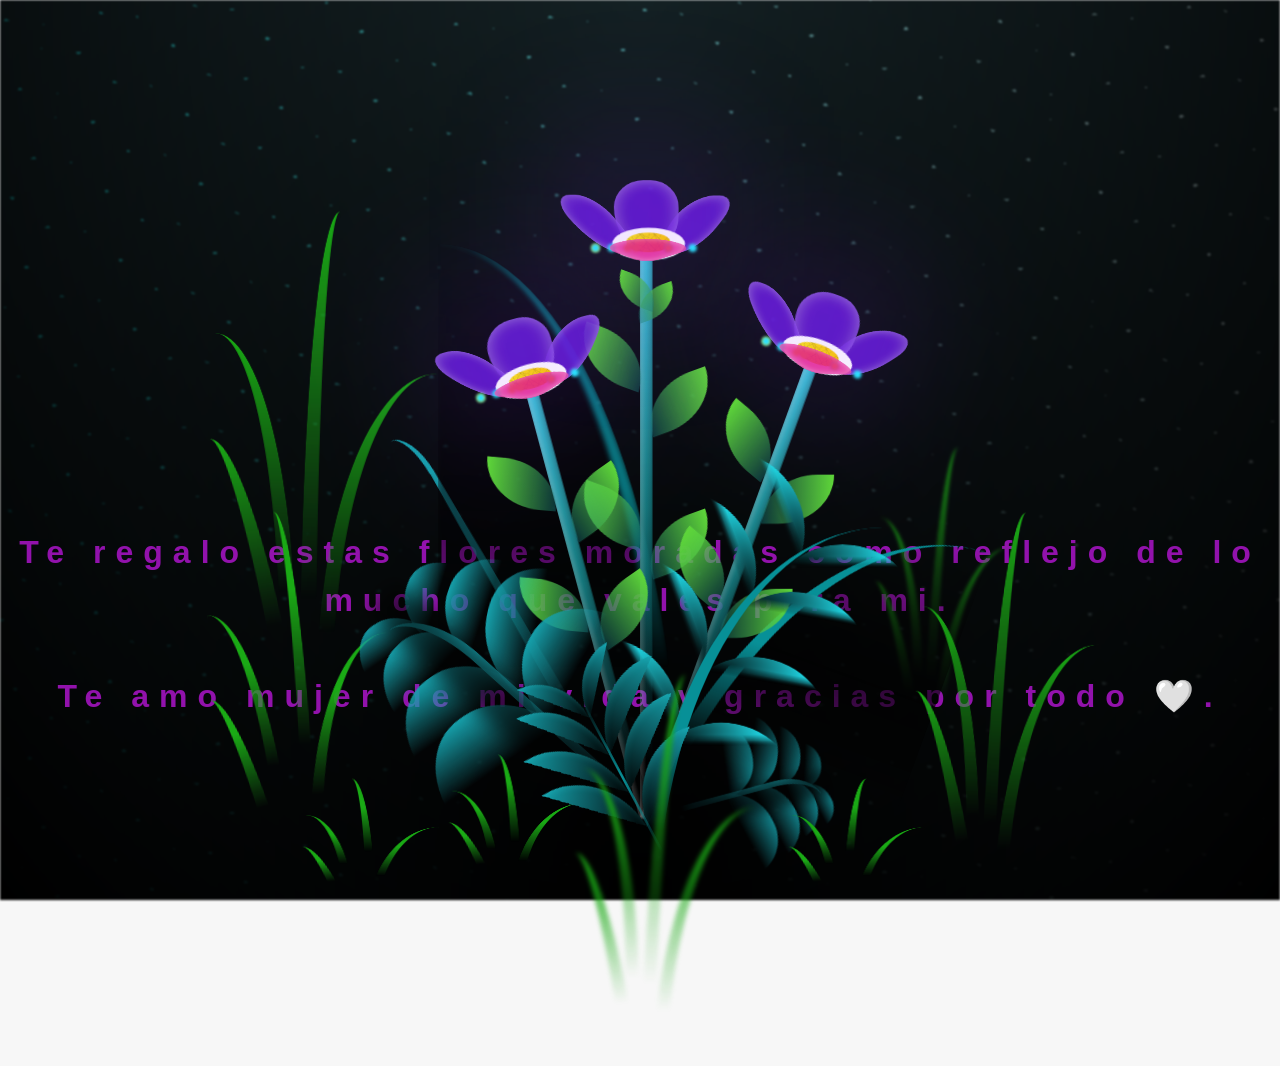
==== commit c4de48e3: "Update flower.html" ====
--- a/flower.html
+++ b/flower.html
@@ -326,7 +326,7 @@
         </div>
       </div>
     </div>
-    <script src="anim.js"></script>
-    <script src="main.js"></script>
+    <script src="js/anim.js"></script>
+    <script src="js/main.js"></script>
   </body>
-</html>+</html>
